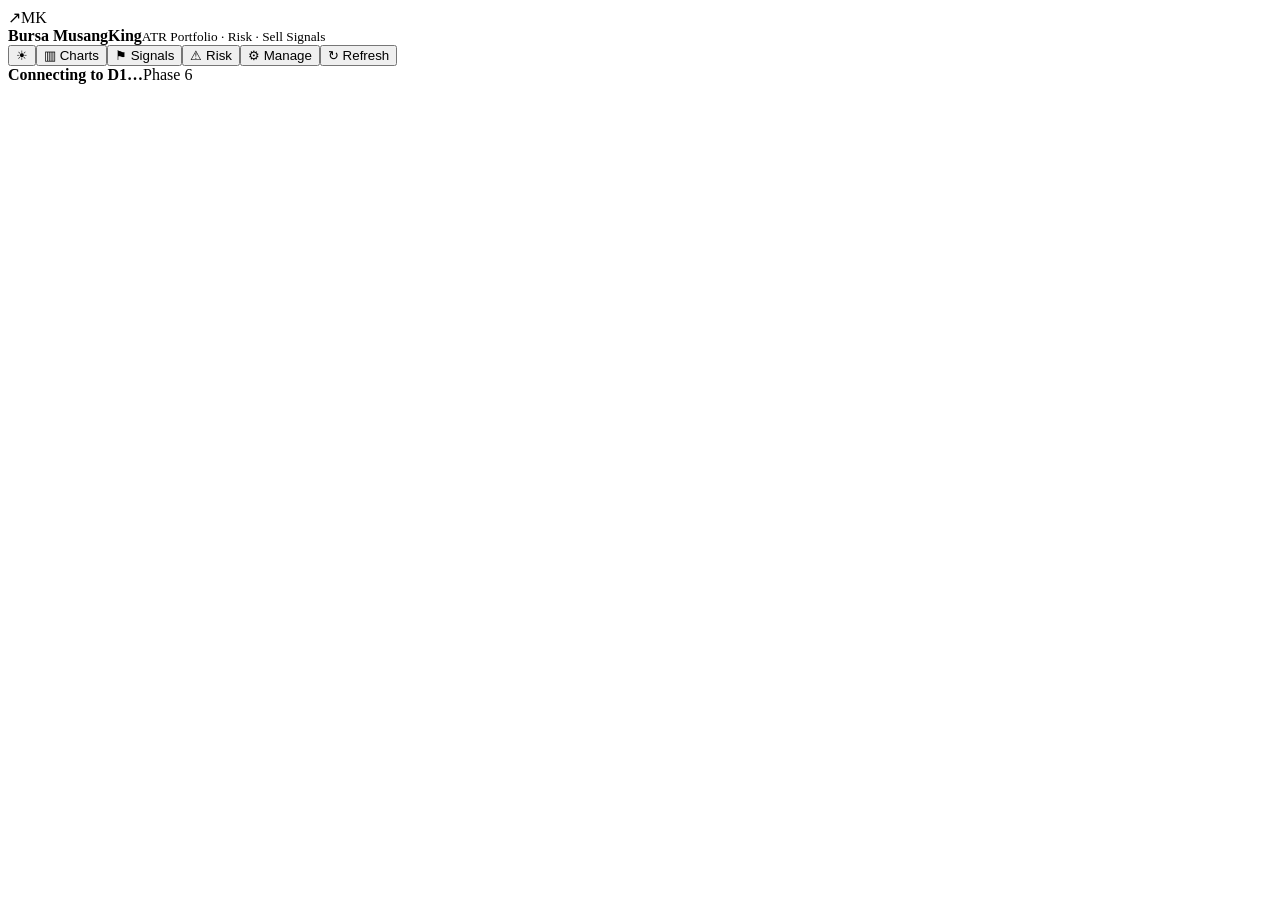
==== public/index.html @ ab3311e9 "Phase 6: link chart review" ====
<!doctype html>
<html lang="en" data-theme="dark">
<head>
  <meta charset="utf-8">
  <meta name="viewport" content="width=device-width,initial-scale=1,viewport-fit=cover">
  <meta name="theme-color" content="#071625">
  <meta name="description" content="Bursa portfolio, ATR risk and sell-signal terminal">
  <link rel="manifest" href="/manifest.webmanifest">
  <link rel="icon" href="/icon.svg">
  <link rel="apple-touch-icon" href="/icon.svg">
  <link rel="stylesheet" href="/styles.css">
  <title>ATR Portfolio · Bursa MusangKing</title>
</head>
<body>
  <div class="shell">
    <header class="topbar">
      <div class="topline">
        <div class="brand"><div class="mark">↗<span>MK</span></div><div><b>Bursa MusangKing</b><small>ATR Portfolio · Risk · Sell Signals</small></div></div>
        <div class="actions"><button id="theme" aria-label="Toggle theme">☀</button><button type="button" onclick="location.href='/chart.html'">▥ Charts</button><button type="button" onclick="location.href='/signals.html'">⚑ Signals</button><button type="button" onclick="location.href='/risk.html'">⚠ Risk</button><button type="button" onclick="location.href='/manage.html'">⚙ Manage</button><button id="refresh" class="primary">↻ <span>Refresh</span></button></div>
      </div>
      <div class="status"><span><i></i><b id="connection-status">Connecting to D1…</b></span><time id="updated">Phase 6</time></div>
    </header>
    <main id="app"></main>
    <nav id="nav" class="bottom-nav" aria-label="Primary navigation"></nav>
  </div>
  <script src="/app-v4.js" defer></script>
</body>
</html>
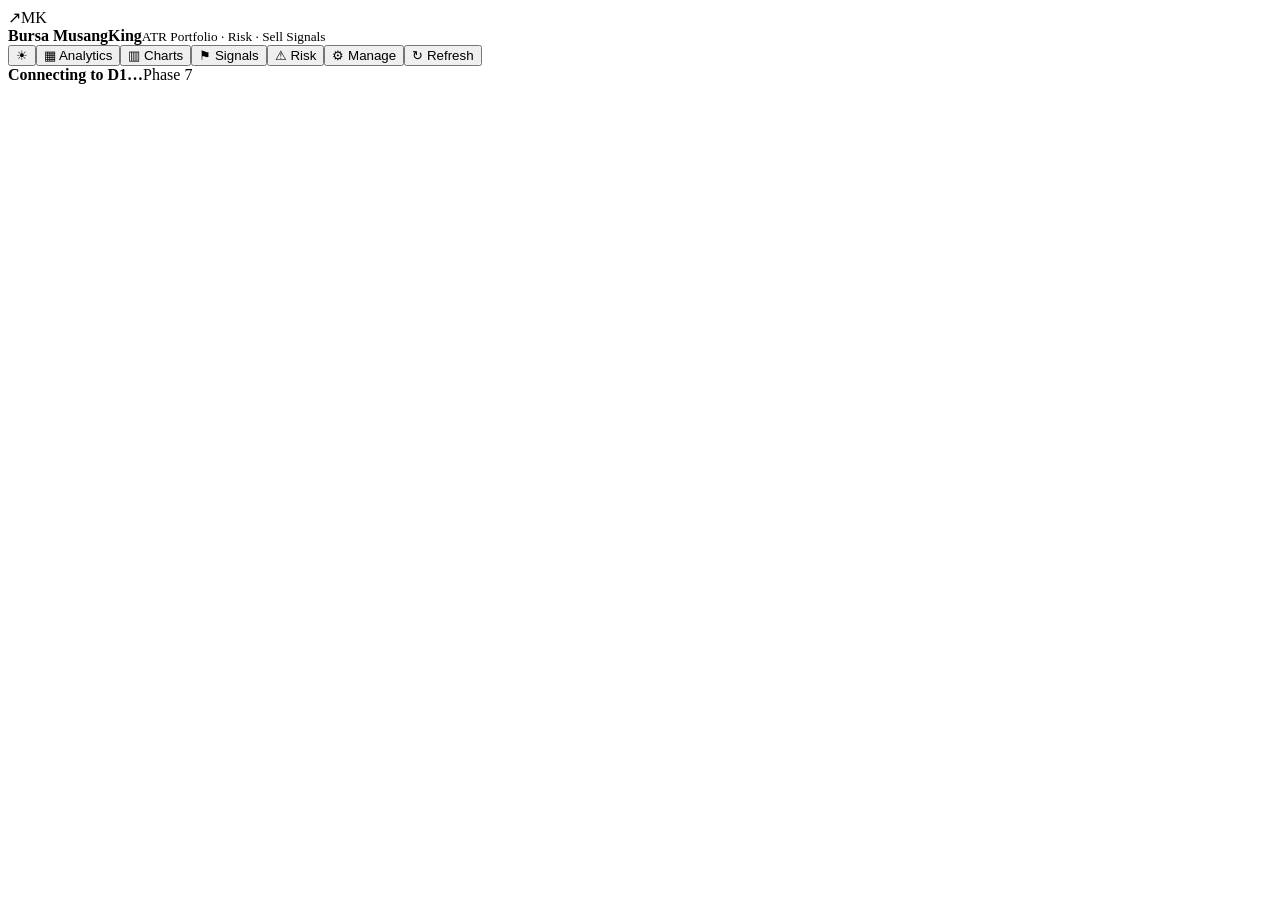
==== commit 39aeb27d: "Add Phase 7 analytics navigation" ====
--- a/public/index.html
+++ b/public/index.html
@@ -16,9 +16,9 @@
     <header class="topbar">
       <div class="topline">
         <div class="brand"><div class="mark">↗<span>MK</span></div><div><b>Bursa MusangKing</b><small>ATR Portfolio · Risk · Sell Signals</small></div></div>
-        <div class="actions"><button id="theme" aria-label="Toggle theme">☀</button><button type="button" onclick="location.href='/chart.html'">▥ Charts</button><button type="button" onclick="location.href='/signals.html'">⚑ Signals</button><button type="button" onclick="location.href='/risk.html'">⚠ Risk</button><button type="button" onclick="location.href='/manage.html'">⚙ Manage</button><button id="refresh" class="primary">↻ <span>Refresh</span></button></div>
+        <div class="actions"><button id="theme" aria-label="Toggle theme">☀</button><button type="button" onclick="location.href='/analytics.html'">▦ Analytics</button><button type="button" onclick="location.href='/chart.html'">▥ Charts</button><button type="button" onclick="location.href='/signals.html'">⚑ Signals</button><button type="button" onclick="location.href='/risk.html'">⚠ Risk</button><button type="button" onclick="location.href='/manage.html'">⚙ Manage</button><button id="refresh" class="primary">↻ <span>Refresh</span></button></div>
       </div>
-      <div class="status"><span><i></i><b id="connection-status">Connecting to D1…</b></span><time id="updated">Phase 6</time></div>
+      <div class="status"><span><i></i><b id="connection-status">Connecting to D1…</b></span><time id="updated">Phase 7</time></div>
     </header>
     <main id="app"></main>
     <nav id="nav" class="bottom-nav" aria-label="Primary navigation"></nav>
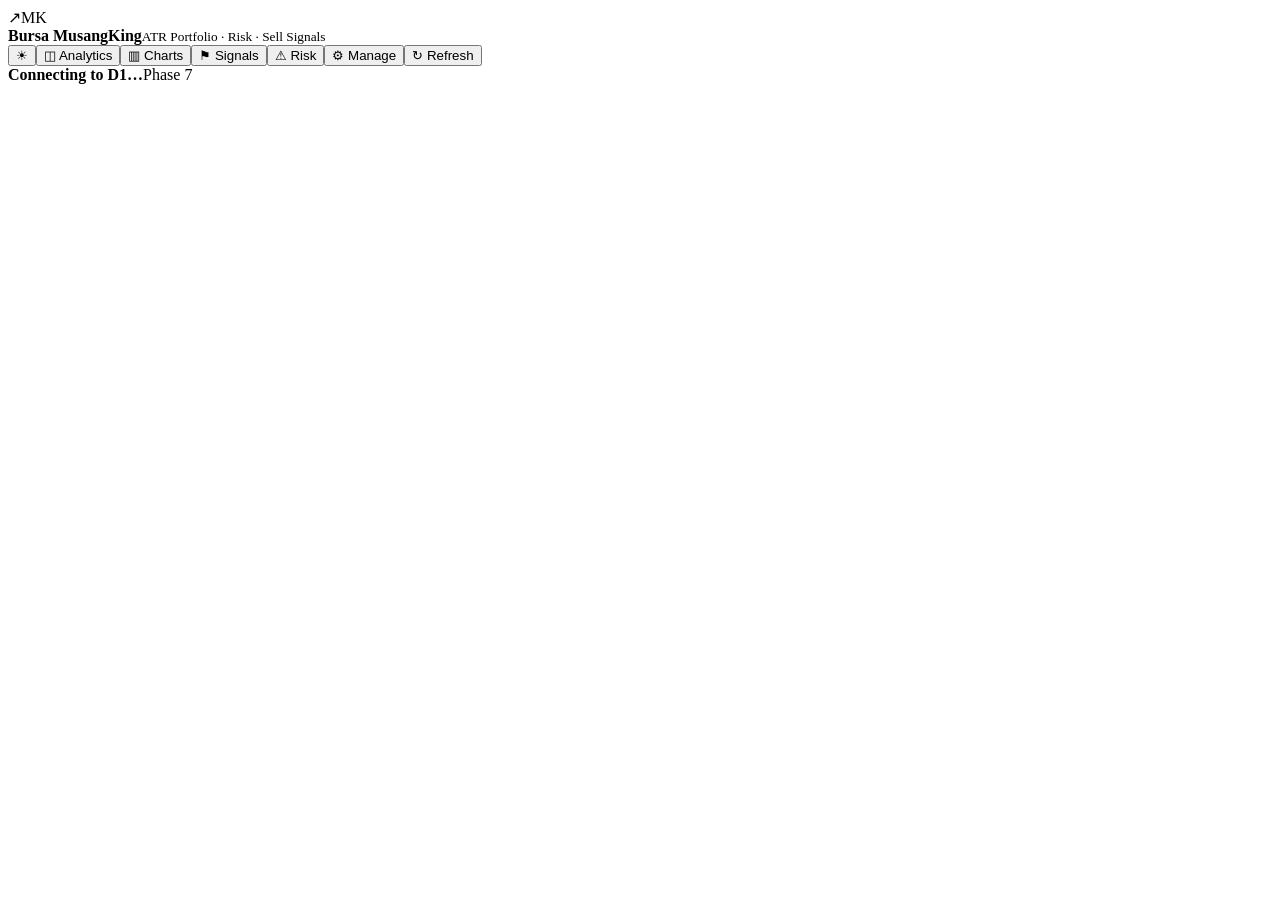
==== commit 01835808: "Enable installable PWA shell" ====
--- a/public/index.html
+++ b/public/index.html
@@ -5,6 +5,9 @@
   <meta name="viewport" content="width=device-width,initial-scale=1,viewport-fit=cover">
   <meta name="theme-color" content="#071625">
   <meta name="description" content="Bursa portfolio, ATR risk and sell-signal terminal">
+  <meta name="apple-mobile-web-app-capable" content="yes">
+  <meta name="apple-mobile-web-app-status-bar-style" content="black-translucent">
+  <meta name="apple-mobile-web-app-title" content="ATR Portfolio">
   <link rel="manifest" href="/manifest.webmanifest">
   <link rel="icon" href="/icon.svg">
   <link rel="apple-touch-icon" href="/icon.svg">
@@ -16,13 +19,14 @@
     <header class="topbar">
       <div class="topline">
         <div class="brand"><div class="mark">↗<span>MK</span></div><div><b>Bursa MusangKing</b><small>ATR Portfolio · Risk · Sell Signals</small></div></div>
-        <div class="actions"><button id="theme" aria-label="Toggle theme">☀</button><button type="button" onclick="location.href='/analytics.html'">▦ Analytics</button><button type="button" onclick="location.href='/chart.html'">▥ Charts</button><button type="button" onclick="location.href='/signals.html'">⚑ Signals</button><button type="button" onclick="location.href='/risk.html'">⚠ Risk</button><button type="button" onclick="location.href='/manage.html'">⚙ Manage</button><button id="refresh" class="primary">↻ <span>Refresh</span></button></div>
+        <div class="actions"><button id="theme" aria-label="Toggle theme">☀</button><button type="button" onclick="location.href='/analytics.html'">◫ Analytics</button><button type="button" onclick="location.href='/chart.html'">▥ Charts</button><button type="button" onclick="location.href='/signals.html'">⚑ Signals</button><button type="button" onclick="location.href='/risk.html'">⚠ Risk</button><button type="button" onclick="location.href='/manage.html'">⚙ Manage</button><button id="refresh" class="primary">↻ <span>Refresh</span></button></div>
       </div>
       <div class="status"><span><i></i><b id="connection-status">Connecting to D1…</b></span><time id="updated">Phase 7</time></div>
     </header>
     <main id="app"></main>
     <nav id="nav" class="bottom-nav" aria-label="Primary navigation"></nav>
   </div>
+  <script src="/pwa.js" defer></script>
   <script src="/app-v4.js" defer></script>
 </body>
 </html>
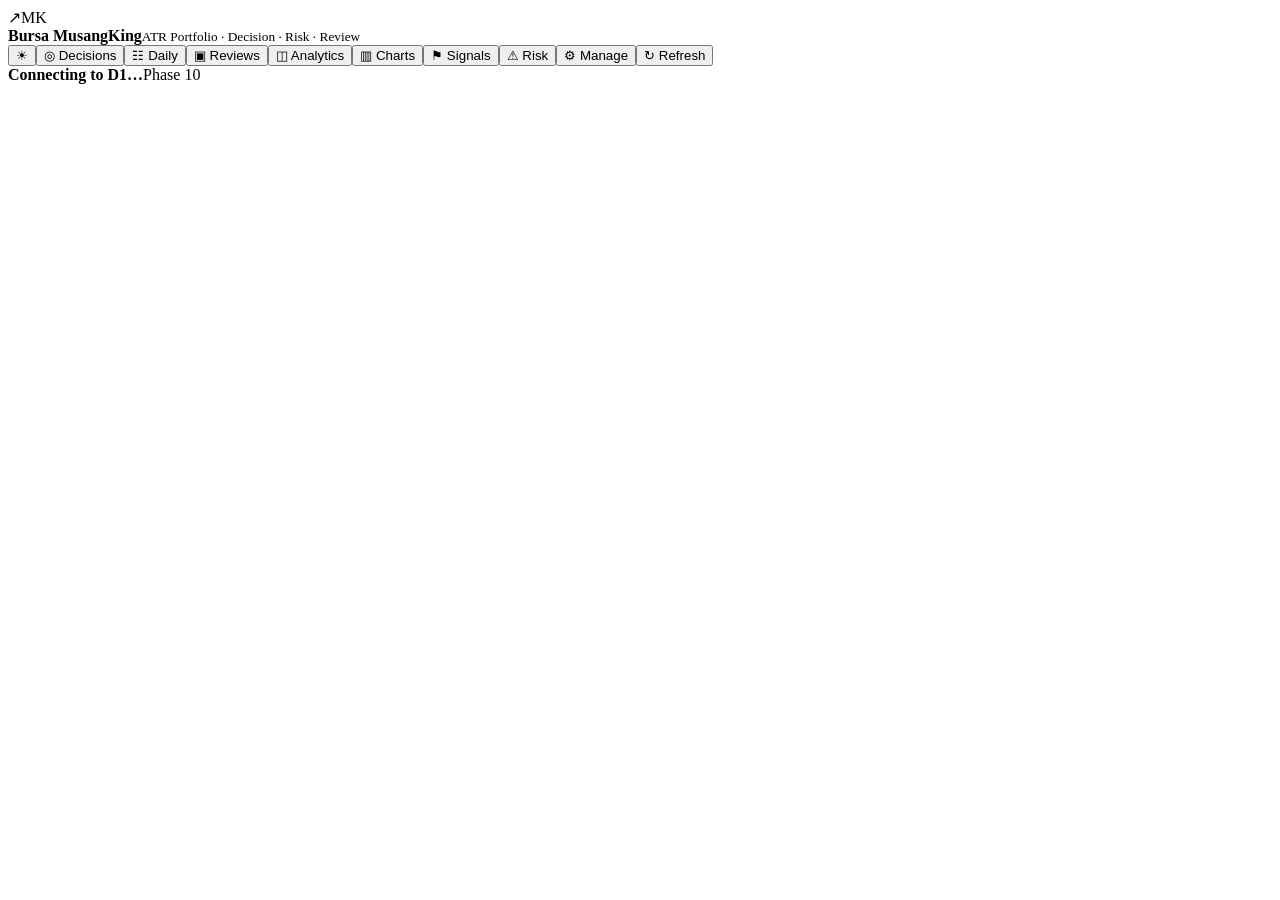
==== commit f9d6f204: "Add Phase 8-10 navigation" ====
--- a/public/index.html
+++ b/public/index.html
@@ -18,10 +18,10 @@
   <div class="shell">
     <header class="topbar">
       <div class="topline">
-        <div class="brand"><div class="mark">↗<span>MK</span></div><div><b>Bursa MusangKing</b><small>ATR Portfolio · Risk · Sell Signals</small></div></div>
-        <div class="actions"><button id="theme" aria-label="Toggle theme">☀</button><button type="button" onclick="location.href='/analytics.html'">◫ Analytics</button><button type="button" onclick="location.href='/chart.html'">▥ Charts</button><button type="button" onclick="location.href='/signals.html'">⚑ Signals</button><button type="button" onclick="location.href='/risk.html'">⚠ Risk</button><button type="button" onclick="location.href='/manage.html'">⚙ Manage</button><button id="refresh" class="primary">↻ <span>Refresh</span></button></div>
+        <div class="brand"><div class="mark">↗<span>MK</span></div><div><b>Bursa MusangKing</b><small>ATR Portfolio · Decision · Risk · Review</small></div></div>
+        <div class="actions"><button id="theme" aria-label="Toggle theme">☀</button><button type="button" onclick="location.href='/decision.html'">◎ Decisions</button><button type="button" onclick="location.href='/daily.html'">☷ Daily</button><button type="button" onclick="location.href='/reviews.html'">▣ Reviews</button><button type="button" onclick="location.href='/analytics.html'">◫ Analytics</button><button type="button" onclick="location.href='/chart.html'">▥ Charts</button><button type="button" onclick="location.href='/signals.html'">⚑ Signals</button><button type="button" onclick="location.href='/risk.html'">⚠ Risk</button><button type="button" onclick="location.href='/manage.html'">⚙ Manage</button><button id="refresh" class="primary">↻ <span>Refresh</span></button></div>
       </div>
-      <div class="status"><span><i></i><b id="connection-status">Connecting to D1…</b></span><time id="updated">Phase 7</time></div>
+      <div class="status"><span><i></i><b id="connection-status">Connecting to D1…</b></span><time id="updated">Phase 10</time></div>
     </header>
     <main id="app"></main>
     <nav id="nav" class="bottom-nav" aria-label="Primary navigation"></nav>
